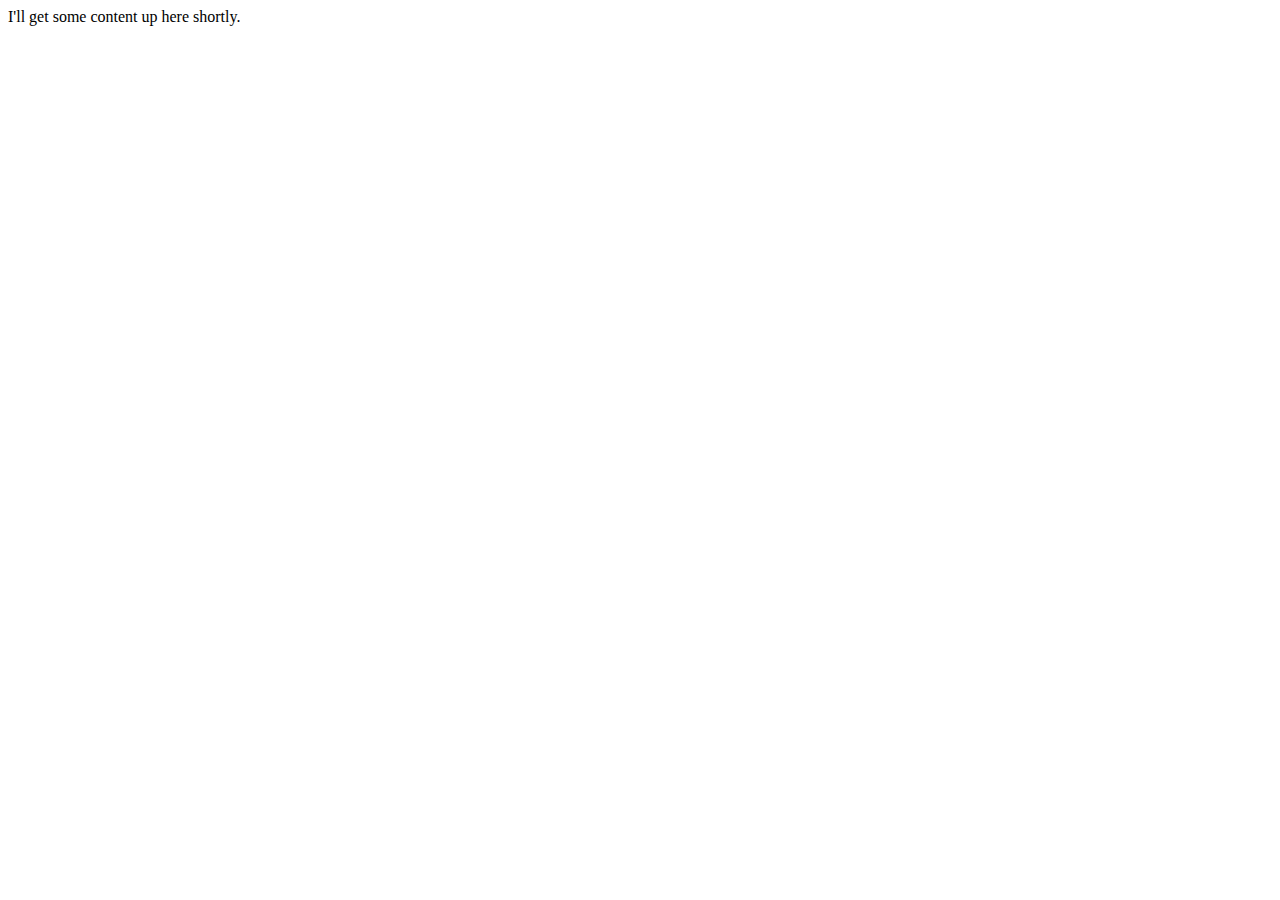
==== index.html @ 85f9c996 "added favicon" ====
<html>
  <head>
    <link rel="shortcut icon" href="/favicon.ico" type="image/x-icon">
    <link rel="icon" href="/favicon.ico" type="image/x-icon">
    <title>Andrew L. Van Slaars</title>
  </head>
  <body>
    <p>
      I'll get some content up here shortly.
    </p>
  </body>
</html>
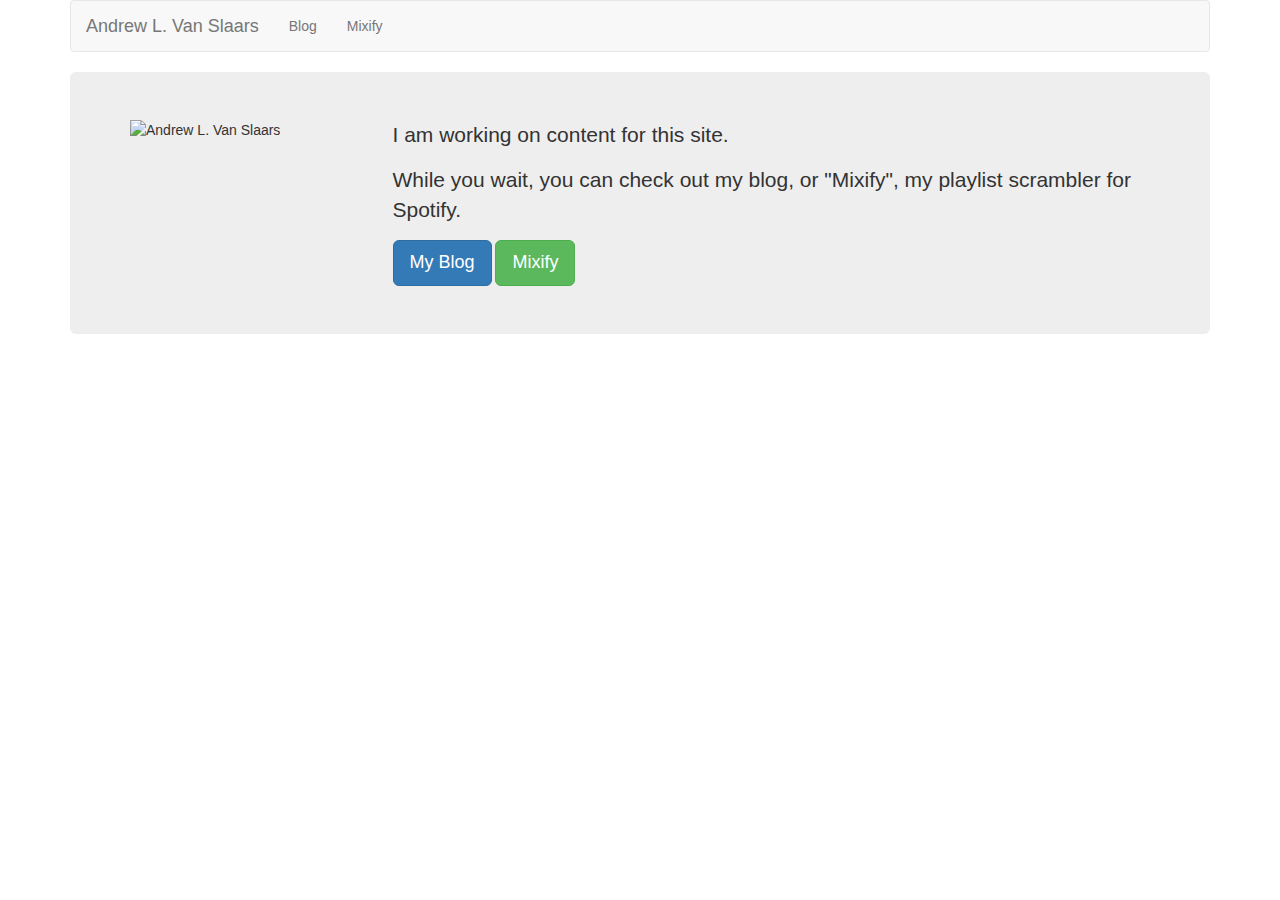
==== commit 394dd9e2: "Bower configured & installed bootstrap, setup basic home page with links to blog and mixify page" ====
--- a/index.html
+++ b/index.html
@@ -2,11 +2,84 @@
   <head>
     <link rel="shortcut icon" href="/favicon.ico" type="image/x-icon">
     <link rel="icon" href="/favicon.ico" type="image/x-icon">
+    <link rel="stylesheet" href="lib/bootstrap/dist/css/bootstrap.min.css" media="screen" title="bootstrap" charset="utf-8">
     <title>Andrew L. Van Slaars</title>
   </head>
-  <body>
-    <p>
-      I'll get some content up here shortly.
-    </p>
+  <body class="container">
+    <nav class="navbar navbar-default" role="navigation">
+      <div class="container-fluid">
+        <!-- Brand and toggle get grouped for better mobile display -->
+        <div class="navbar-header">
+          <button type="button" class="navbar-toggle collapsed" data-toggle="collapse" data-target="#bs-example-navbar-collapse-1">
+            <span class="sr-only">Toggle navigation</span>
+            <span class="icon-bar"></span>
+            <span class="icon-bar"></span>
+            <span class="icon-bar"></span>
+          </button>
+          <a class="navbar-brand" href="index.html">Andrew L. Van Slaars</a>
+        </div>
+
+        <!-- Collect the nav links, forms, and other content for toggling -->
+        <div class="collapse navbar-collapse" id="bs-example-navbar-collapse-1">
+          <ul class="nav navbar-nav">
+            <li><a href="http://avanslaars.tumblr.com">Blog</a></li>
+            <li><a href="mixify/index.html">Mixify</a></li>
+            <!-- <li class="dropdown">
+              <a href="#" class="dropdown-toggle" data-toggle="dropdown" role="button" aria-expanded="false">Dropdown <span class="caret"></span></a>
+              <ul class="dropdown-menu" role="menu">
+                <li><a href="#">Action</a></li>
+                <li><a href="#">Another action</a></li>
+                <li><a href="#">Something else here</a></li>
+                <li class="divider"></li>
+                <li><a href="#">Separated link</a></li>
+                <li class="divider"></li>
+                <li><a href="#">One more separated link</a></li>
+              </ul>
+            </li> -->
+          </ul>
+          <!-- <form class="navbar-form navbar-left" role="search">
+            <div class="form-group">
+              <input type="text" class="form-control" placeholder="Search">
+            </div>
+            <button type="submit" class="btn btn-default">Submit</button>
+          </form> -->
+          <!-- <ul class="nav navbar-nav navbar-right">
+            <li><a href="#">Link</a></li>
+            <li class="dropdown">
+              <a href="#" class="dropdown-toggle" data-toggle="dropdown" role="button" aria-expanded="false">Dropdown <span class="caret"></span></a>
+              <ul class="dropdown-menu" role="menu">
+                <li><a href="#">Action</a></li>
+                <li><a href="#">Another action</a></li>
+                <li><a href="#">Something else here</a></li>
+                <li class="divider"></li>
+                <li><a href="#">Separated link</a></li>
+              </ul>
+            </li>
+          </ul> -->
+        </div><!-- /.navbar-collapse -->
+      </div><!-- /.container-fluid -->
+    </nav>
+
+    <div class="jumbotron">
+      <div class="row">
+        <div class="col-xs-3">
+          <img src="http://www.gravatar.com/avatar/d51c49f6598774a4d7902e7aa694850b?s=200" alt="Andrew L. Van Slaars"/>
+        </div>
+        <div class="col-xs-9">
+          <div>
+            <p>
+              I am working on content for this site.
+            </p>
+            <p>
+              While you wait, you can check out my blog, or "Mixify", my playlist scrambler for Spotify.
+            </p>
+            <a class="btn btn-primary btn-lg" href="http://avanslaars.tumblr.com" role="button">My Blog</a>
+            <a class="btn btn-success btn-lg" href="mixify/index.html" role="button">Mixify</a>
+          </div>
+        </div>
+      </div>
+
+
+    </div>
   </body>
 </html>
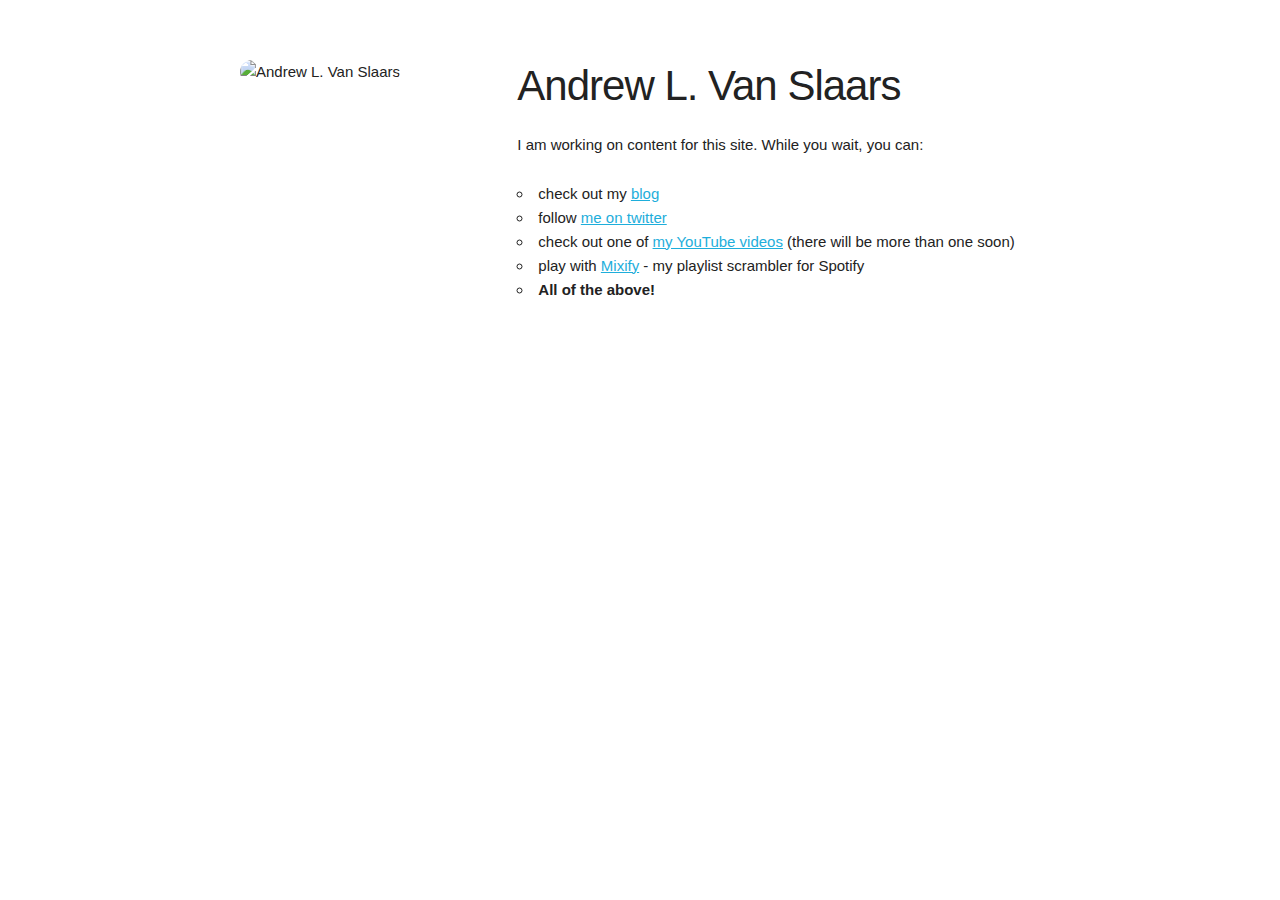
==== commit 45a7db0e: "Added skeleton css and cleaned up home page" ====
--- a/index.html
+++ b/index.html
@@ -2,84 +2,35 @@
   <head>
     <link rel="shortcut icon" href="/favicon.ico" type="image/x-icon">
     <link rel="icon" href="/favicon.ico" type="image/x-icon">
-    <link rel="stylesheet" href="lib/bootstrap/dist/css/bootstrap.min.css" media="screen" title="bootstrap" charset="utf-8">
+    <link rel="stylesheet" href="lib/skeleton-css/css/normalize.css" charset="utf-8">
+    <link rel="stylesheet" href="lib/skeleton-css/css/skeleton.css" charset="utf-8">
+    <link rel="stylesheet" href="/custom.css" charset="utf-8">
     <title>Andrew L. Van Slaars</title>
   </head>
-  <body class="container">
-    <nav class="navbar navbar-default" role="navigation">
-      <div class="container-fluid">
-        <!-- Brand and toggle get grouped for better mobile display -->
-        <div class="navbar-header">
-          <button type="button" class="navbar-toggle collapsed" data-toggle="collapse" data-target="#bs-example-navbar-collapse-1">
-            <span class="sr-only">Toggle navigation</span>
-            <span class="icon-bar"></span>
-            <span class="icon-bar"></span>
-            <span class="icon-bar"></span>
-          </button>
-          <a class="navbar-brand" href="index.html">Andrew L. Van Slaars</a>
-        </div>
-
-        <!-- Collect the nav links, forms, and other content for toggling -->
-        <div class="collapse navbar-collapse" id="bs-example-navbar-collapse-1">
-          <ul class="nav navbar-nav">
-            <li><a href="http://avanslaars.tumblr.com">Blog</a></li>
-            <li><a href="mixify/index.html">Mixify</a></li>
-            <!-- <li class="dropdown">
-              <a href="#" class="dropdown-toggle" data-toggle="dropdown" role="button" aria-expanded="false">Dropdown <span class="caret"></span></a>
-              <ul class="dropdown-menu" role="menu">
-                <li><a href="#">Action</a></li>
-                <li><a href="#">Another action</a></li>
-                <li><a href="#">Something else here</a></li>
-                <li class="divider"></li>
-                <li><a href="#">Separated link</a></li>
-                <li class="divider"></li>
-                <li><a href="#">One more separated link</a></li>
-              </ul>
-            </li> -->
-          </ul>
-          <!-- <form class="navbar-form navbar-left" role="search">
-            <div class="form-group">
-              <input type="text" class="form-control" placeholder="Search">
-            </div>
-            <button type="submit" class="btn btn-default">Submit</button>
-          </form> -->
-          <!-- <ul class="nav navbar-nav navbar-right">
-            <li><a href="#">Link</a></li>
-            <li class="dropdown">
-              <a href="#" class="dropdown-toggle" data-toggle="dropdown" role="button" aria-expanded="false">Dropdown <span class="caret"></span></a>
-              <ul class="dropdown-menu" role="menu">
-                <li><a href="#">Action</a></li>
-                <li><a href="#">Another action</a></li>
-                <li><a href="#">Something else here</a></li>
-                <li class="divider"></li>
-                <li><a href="#">Separated link</a></li>
-              </ul>
-            </li>
-          </ul> -->
-        </div><!-- /.navbar-collapse -->
-      </div><!-- /.container-fluid -->
-    </nav>
-
-    <div class="jumbotron">
-      <div class="row">
-        <div class="col-xs-3">
-          <img src="http://www.gravatar.com/avatar/d51c49f6598774a4d7902e7aa694850b?s=200" alt="Andrew L. Van Slaars"/>
-        </div>
-        <div class="col-xs-9">
-          <div>
+  <body>
+    <div class="container">
+      <section class="header">
+        <div class="row">
+          <div class="one-third column">
+            <img src="http://www.gravatar.com/avatar/d51c49f6598774a4d7902e7aa694850b?s=200"
+              class="img-rounded" alt="Andrew L. Van Slaars"/>
+          </div>
+          <div class="two-thirds column">
+            <h2>Andrew L. Van Slaars</h2>
             <p>
               I am working on content for this site.
+              While you wait, you can:
             </p>
-            <p>
-              While you wait, you can check out my blog, or "Mixify", my playlist scrambler for Spotify.
-            </p>
-            <a class="btn btn-primary btn-lg" href="http://avanslaars.tumblr.com" role="button">My Blog</a>
-            <a class="btn btn-success btn-lg" href="mixify/index.html" role="button">Mixify</a>
+            <ul>
+              <li>check out my <a href="https://medium.com/@avanslaars">blog</a></li>
+              <li>follow <a href="https://twitter.com/avanslaars">me on twitter</a></li>
+              <li>check out one of <a href="https://www.youtube.com/channel/UC1EPLJ19SMAUpu0LOt8a4IA">my YouTube videos</a> (there will be more than one soon)</li>
+              <li>play with <a href="mixify/index.html" role="button">Mixify</a> - my playlist scrambler for Spotify</li>
+              <li><strong>All of the above!</strong></li>
+            </ul>
           </div>
         </div>
-      </div>
-
-
+      </section>
     </div>
   </body>
 </html>
--- a/lib/skeleton-css/css/skeleton.css
+++ b/lib/skeleton-css/css/skeleton.css
@@ -0,0 +1,418 @@
+/*
+* Skeleton V2.0.4
+* Copyright 2014, Dave Gamache
+* www.getskeleton.com
+* Free to use under the MIT license.
+* http://www.opensource.org/licenses/mit-license.php
+* 12/29/2014
+*/
+
+
+/* Table of contents
+––––––––––––––––––––––––––––––––––––––––––––––––––
+- Grid
+- Base Styles
+- Typography
+- Links
+- Buttons
+- Forms
+- Lists
+- Code
+- Tables
+- Spacing
+- Utilities
+- Clearing
+- Media Queries
+*/
+
+
+/* Grid
+–––––––––––––––––––––––––––––––––––––––––––––––––– */
+.container {
+  position: relative;
+  width: 100%;
+  max-width: 960px;
+  margin: 0 auto;
+  padding: 0 20px;
+  box-sizing: border-box; }
+.column,
+.columns {
+  width: 100%;
+  float: left;
+  box-sizing: border-box; }
+
+/* For devices larger than 400px */
+@media (min-width: 400px) {
+  .container {
+    width: 85%;
+    padding: 0; }
+}
+
+/* For devices larger than 550px */
+@media (min-width: 550px) {
+  .container {
+    width: 80%; }
+  .column,
+  .columns {
+    margin-left: 4%; }
+  .column:first-child,
+  .columns:first-child {
+    margin-left: 0; }
+
+  .one.column,
+  .one.columns                    { width: 4.66666666667%; }
+  .two.columns                    { width: 13.3333333333%; }
+  .three.columns                  { width: 22%;            }
+  .four.columns                   { width: 30.6666666667%; }
+  .five.columns                   { width: 39.3333333333%; }
+  .six.columns                    { width: 48%;            }
+  .seven.columns                  { width: 56.6666666667%; }
+  .eight.columns                  { width: 65.3333333333%; }
+  .nine.columns                   { width: 74.0%;          }
+  .ten.columns                    { width: 82.6666666667%; }
+  .eleven.columns                 { width: 91.3333333333%; }
+  .twelve.columns                 { width: 100%; margin-left: 0; }
+
+  .one-third.column               { width: 30.6666666667%; }
+  .two-thirds.column              { width: 65.3333333333%; }
+
+  .one-half.column                { width: 48%; }
+
+  /* Offsets */
+  .offset-by-one.column,
+  .offset-by-one.columns          { margin-left: 8.66666666667%; }
+  .offset-by-two.column,
+  .offset-by-two.columns          { margin-left: 17.3333333333%; }
+  .offset-by-three.column,
+  .offset-by-three.columns        { margin-left: 26%;            }
+  .offset-by-four.column,
+  .offset-by-four.columns         { margin-left: 34.6666666667%; }
+  .offset-by-five.column,
+  .offset-by-five.columns         { margin-left: 43.3333333333%; }
+  .offset-by-six.column,
+  .offset-by-six.columns          { margin-left: 52%;            }
+  .offset-by-seven.column,
+  .offset-by-seven.columns        { margin-left: 60.6666666667%; }
+  .offset-by-eight.column,
+  .offset-by-eight.columns        { margin-left: 69.3333333333%; }
+  .offset-by-nine.column,
+  .offset-by-nine.columns         { margin-left: 78.0%;          }
+  .offset-by-ten.column,
+  .offset-by-ten.columns          { margin-left: 86.6666666667%; }
+  .offset-by-eleven.column,
+  .offset-by-eleven.columns       { margin-left: 95.3333333333%; }
+
+  .offset-by-one-third.column,
+  .offset-by-one-third.columns    { margin-left: 34.6666666667%; }
+  .offset-by-two-thirds.column,
+  .offset-by-two-thirds.columns   { margin-left: 69.3333333333%; }
+
+  .offset-by-one-half.column,
+  .offset-by-one-half.columns     { margin-left: 52%; }
+
+}
+
+
+/* Base Styles
+–––––––––––––––––––––––––––––––––––––––––––––––––– */
+/* NOTE
+html is set to 62.5% so that all the REM measurements throughout Skeleton
+are based on 10px sizing. So basically 1.5rem = 15px :) */
+html {
+  font-size: 62.5%; }
+body {
+  font-size: 1.5em; /* currently ems cause chrome bug misinterpreting rems on body element */
+  line-height: 1.6;
+  font-weight: 400;
+  font-family: "Raleway", "HelveticaNeue", "Helvetica Neue", Helvetica, Arial, sans-serif;
+  color: #222; }
+
+
+/* Typography
+–––––––––––––––––––––––––––––––––––––––––––––––––– */
+h1, h2, h3, h4, h5, h6 {
+  margin-top: 0;
+  margin-bottom: 2rem;
+  font-weight: 300; }
+h1 { font-size: 4.0rem; line-height: 1.2;  letter-spacing: -.1rem;}
+h2 { font-size: 3.6rem; line-height: 1.25; letter-spacing: -.1rem; }
+h3 { font-size: 3.0rem; line-height: 1.3;  letter-spacing: -.1rem; }
+h4 { font-size: 2.4rem; line-height: 1.35; letter-spacing: -.08rem; }
+h5 { font-size: 1.8rem; line-height: 1.5;  letter-spacing: -.05rem; }
+h6 { font-size: 1.5rem; line-height: 1.6;  letter-spacing: 0; }
+
+/* Larger than phablet */
+@media (min-width: 550px) {
+  h1 { font-size: 5.0rem; }
+  h2 { font-size: 4.2rem; }
+  h3 { font-size: 3.6rem; }
+  h4 { font-size: 3.0rem; }
+  h5 { font-size: 2.4rem; }
+  h6 { font-size: 1.5rem; }
+}
+
+p {
+  margin-top: 0; }
+
+
+/* Links
+–––––––––––––––––––––––––––––––––––––––––––––––––– */
+a {
+  color: #1EAEDB; }
+a:hover {
+  color: #0FA0CE; }
+
+
+/* Buttons
+–––––––––––––––––––––––––––––––––––––––––––––––––– */
+.button,
+button,
+input[type="submit"],
+input[type="reset"],
+input[type="button"] {
+  display: inline-block;
+  height: 38px;
+  padding: 0 30px;
+  color: #555;
+  text-align: center;
+  font-size: 11px;
+  font-weight: 600;
+  line-height: 38px;
+  letter-spacing: .1rem;
+  text-transform: uppercase;
+  text-decoration: none;
+  white-space: nowrap;
+  background-color: transparent;
+  border-radius: 4px;
+  border: 1px solid #bbb;
+  cursor: pointer;
+  box-sizing: border-box; }
+.button:hover,
+button:hover,
+input[type="submit"]:hover,
+input[type="reset"]:hover,
+input[type="button"]:hover,
+.button:focus,
+button:focus,
+input[type="submit"]:focus,
+input[type="reset"]:focus,
+input[type="button"]:focus {
+  color: #333;
+  border-color: #888;
+  outline: 0; }
+.button.button-primary,
+button.button-primary,
+input[type="submit"].button-primary,
+input[type="reset"].button-primary,
+input[type="button"].button-primary {
+  color: #FFF;
+  background-color: #33C3F0;
+  border-color: #33C3F0; }
+.button.button-primary:hover,
+button.button-primary:hover,
+input[type="submit"].button-primary:hover,
+input[type="reset"].button-primary:hover,
+input[type="button"].button-primary:hover,
+.button.button-primary:focus,
+button.button-primary:focus,
+input[type="submit"].button-primary:focus,
+input[type="reset"].button-primary:focus,
+input[type="button"].button-primary:focus {
+  color: #FFF;
+  background-color: #1EAEDB;
+  border-color: #1EAEDB; }
+
+
+/* Forms
+–––––––––––––––––––––––––––––––––––––––––––––––––– */
+input[type="email"],
+input[type="number"],
+input[type="search"],
+input[type="text"],
+input[type="tel"],
+input[type="url"],
+input[type="password"],
+textarea,
+select {
+  height: 38px;
+  padding: 6px 10px; /* The 6px vertically centers text on FF, ignored by Webkit */
+  background-color: #fff;
+  border: 1px solid #D1D1D1;
+  border-radius: 4px;
+  box-shadow: none;
+  box-sizing: border-box; }
+/* Removes awkward default styles on some inputs for iOS */
+input[type="email"],
+input[type="number"],
+input[type="search"],
+input[type="text"],
+input[type="tel"],
+input[type="url"],
+input[type="password"],
+textarea {
+  -webkit-appearance: none;
+     -moz-appearance: none;
+          appearance: none; }
+textarea {
+  min-height: 65px;
+  padding-top: 6px;
+  padding-bottom: 6px; }
+input[type="email"]:focus,
+input[type="number"]:focus,
+input[type="search"]:focus,
+input[type="text"]:focus,
+input[type="tel"]:focus,
+input[type="url"]:focus,
+input[type="password"]:focus,
+textarea:focus,
+select:focus {
+  border: 1px solid #33C3F0;
+  outline: 0; }
+label,
+legend {
+  display: block;
+  margin-bottom: .5rem;
+  font-weight: 600; }
+fieldset {
+  padding: 0;
+  border-width: 0; }
+input[type="checkbox"],
+input[type="radio"] {
+  display: inline; }
+label > .label-body {
+  display: inline-block;
+  margin-left: .5rem;
+  font-weight: normal; }
+
+
+/* Lists
+–––––––––––––––––––––––––––––––––––––––––––––––––– */
+ul {
+  list-style: circle inside; }
+ol {
+  list-style: decimal inside; }
+ol, ul {
+  padding-left: 0;
+  margin-top: 0; }
+ul ul,
+ul ol,
+ol ol,
+ol ul {
+  margin: 1.5rem 0 1.5rem 3rem;
+  font-size: 90%; }
+li {
+  margin-bottom: 1rem; }
+
+
+/* Code
+–––––––––––––––––––––––––––––––––––––––––––––––––– */
+code {
+  padding: .2rem .5rem;
+  margin: 0 .2rem;
+  font-size: 90%;
+  white-space: nowrap;
+  background: #F1F1F1;
+  border: 1px solid #E1E1E1;
+  border-radius: 4px; }
+pre > code {
+  display: block;
+  padding: 1rem 1.5rem;
+  white-space: pre; }
+
+
+/* Tables
+–––––––––––––––––––––––––––––––––––––––––––––––––– */
+th,
+td {
+  padding: 12px 15px;
+  text-align: left;
+  border-bottom: 1px solid #E1E1E1; }
+th:first-child,
+td:first-child {
+  padding-left: 0; }
+th:last-child,
+td:last-child {
+  padding-right: 0; }
+
+
+/* Spacing
+–––––––––––––––––––––––––––––––––––––––––––––––––– */
+button,
+.button {
+  margin-bottom: 1rem; }
+input,
+textarea,
+select,
+fieldset {
+  margin-bottom: 1.5rem; }
+pre,
+blockquote,
+dl,
+figure,
+table,
+p,
+ul,
+ol,
+form {
+  margin-bottom: 2.5rem; }
+
+
+/* Utilities
+–––––––––––––––––––––––––––––––––––––––––––––––––– */
+.u-full-width {
+  width: 100%;
+  box-sizing: border-box; }
+.u-max-full-width {
+  max-width: 100%;
+  box-sizing: border-box; }
+.u-pull-right {
+  float: right; }
+.u-pull-left {
+  float: left; }
+
+
+/* Misc
+–––––––––––––––––––––––––––––––––––––––––––––––––– */
+hr {
+  margin-top: 3rem;
+  margin-bottom: 3.5rem;
+  border-width: 0;
+  border-top: 1px solid #E1E1E1; }
+
+
+/* Clearing
+–––––––––––––––––––––––––––––––––––––––––––––––––– */
+
+/* Self Clearing Goodness */
+.container:after,
+.row:after,
+.u-cf {
+  content: "";
+  display: table;
+  clear: both; }
+
+
+/* Media Queries
+–––––––––––––––––––––––––––––––––––––––––––––––––– */
+/*
+Note: The best way to structure the use of media queries is to create the queries
+near the relevant code. For example, if you wanted to change the styles for buttons
+on small devices, paste the mobile query code up in the buttons section and style it
+there.
+*/
+
+
+/* Larger than mobile */
+@media (min-width: 400px) {}
+
+/* Larger than phablet (also point when grid becomes active) */
+@media (min-width: 550px) {}
+
+/* Larger than tablet */
+@media (min-width: 750px) {}
+
+/* Larger than desktop */
+@media (min-width: 1000px) {}
+
+/* Larger than Desktop HD */
+@media (min-width: 1200px) {}
--- a/custom.css
+++ b/custom.css
@@ -0,0 +1,16 @@
+.img-rounded{
+  border-radius:100px;
+}
+
+.header {
+  margin-top: 6rem;
+  /*text-align: center;*/
+}
+
+.container {
+  max-width: 800px;
+}
+
+li{
+  margin-bottom:0rem;
+}
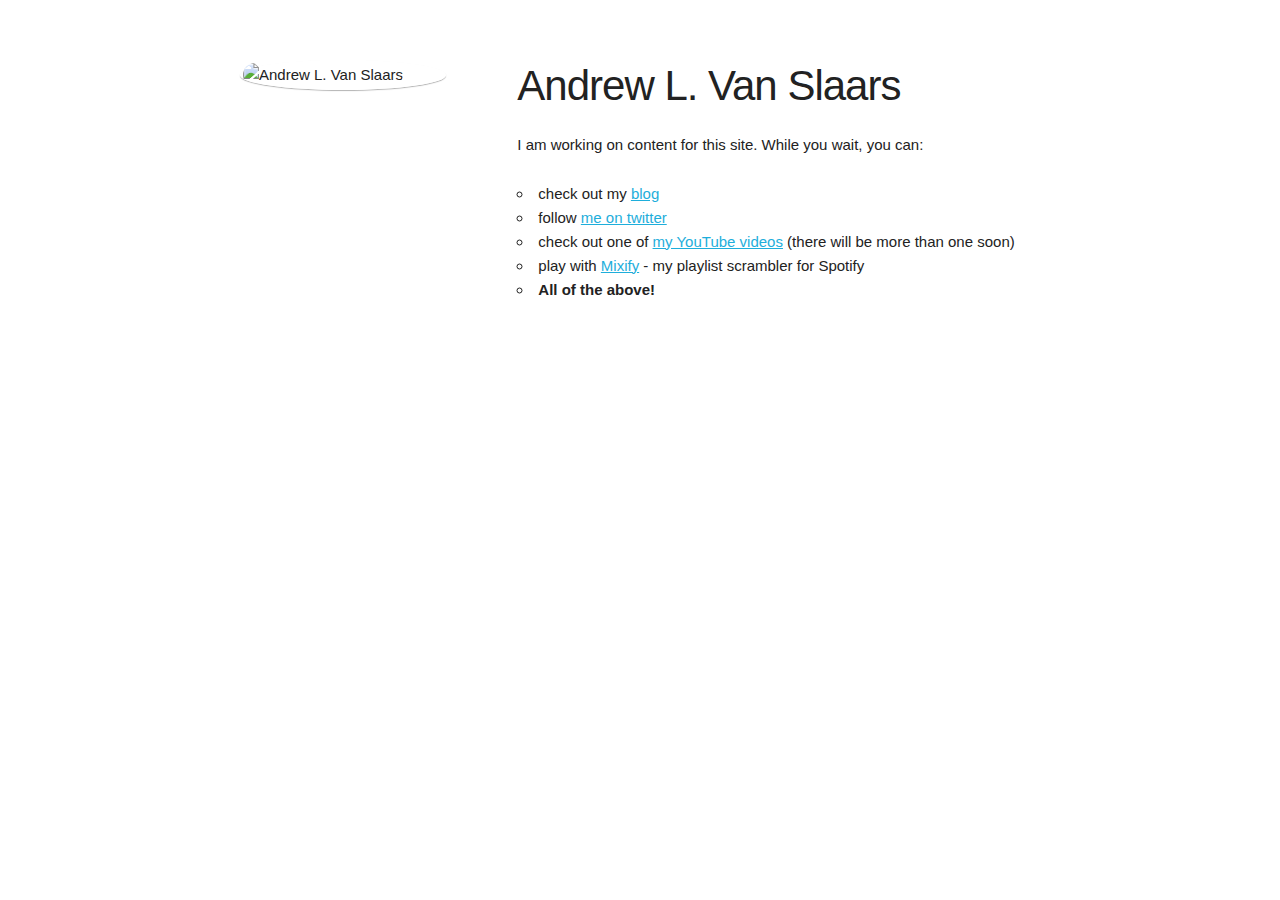
==== commit cccd4c51: "Added border to home page image" ====
--- a/index.html
+++ b/index.html
@@ -12,8 +12,10 @@
       <section class="header">
         <div class="row">
           <div class="one-third column">
-            <img src="http://www.gravatar.com/avatar/d51c49f6598774a4d7902e7aa694850b?s=200"
-              class="img-rounded" alt="Andrew L. Van Slaars"/>
+            <div class="img-border">
+              <img src="http://www.gravatar.com/avatar/d51c49f6598774a4d7902e7aa694850b?s=200"
+                class="img-rounded" alt="Andrew L. Van Slaars"/>
+            </div>
           </div>
           <div class="two-thirds column">
             <h2>Andrew L. Van Slaars</h2>
--- a/custom.css
+++ b/custom.css
@@ -1,3 +1,10 @@
+.img-border{
+  width:200px;
+  border:3px solid #fff;
+  border-radius:100%;
+  box-shadow:0 1px 1px rgba(0,0,0,0.3);
+}
+
 .img-rounded{
   border-radius:100px;
 }
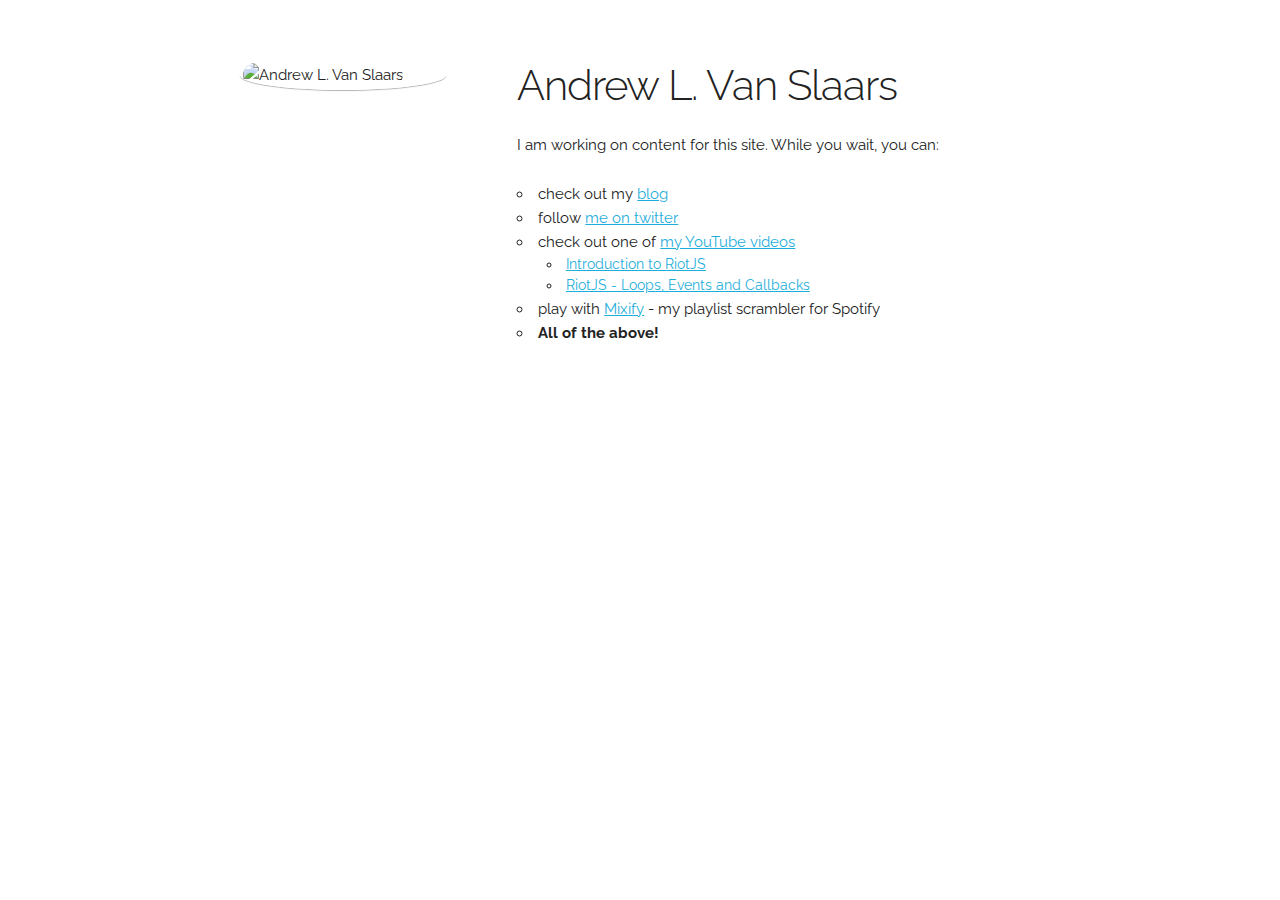
==== commit 73f75fbc: "Added video links" ====
--- a/index.html
+++ b/index.html
@@ -1,6 +1,7 @@
 <html>
   <head>
     <link rel="shortcut icon" href="/favicon.ico" type="image/x-icon">
+    <link href="//fonts.googleapis.com/css?family=Raleway:400,300,600" rel="stylesheet" type="text/css">
     <link rel="icon" href="/favicon.ico" type="image/x-icon">
     <link rel="stylesheet" href="lib/skeleton-css/css/normalize.css" charset="utf-8">
     <link rel="stylesheet" href="lib/skeleton-css/css/skeleton.css" charset="utf-8">
@@ -26,7 +27,11 @@
             <ul>
               <li>check out my <a href="https://medium.com/@avanslaars">blog</a></li>
               <li>follow <a href="https://twitter.com/avanslaars">me on twitter</a></li>
-              <li>check out one of <a href="https://www.youtube.com/channel/UC1EPLJ19SMAUpu0LOt8a4IA">my YouTube videos</a> (there will be more than one soon)</li>
+              <li>check out one of <a href="https://www.youtube.com/channel/UC1EPLJ19SMAUpu0LOt8a4IA">my YouTube videos</a></li>
+                <ul>
+                  <li><a href="https://www.youtube.com/watch?v=al87U6NgRTc">Introduction to RiotJS</a></li>
+                  <li><a href="https://www.youtube.com/watch?v=T-ZV9dv93sw"> RiotJS - Loops, Events and Callbacks</a></li>
+                </ul>
               <li>play with <a href="mixify/index.html" role="button">Mixify</a> - my playlist scrambler for Spotify</li>
               <li><strong>All of the above!</strong></li>
             </ul>
--- a/custom.css
+++ b/custom.css
@@ -21,3 +21,8 @@
 li{
   margin-bottom:0rem;
 }
+
+ul > ul{
+  margin-top:0rem;
+  margin-bottom:0rem;
+}
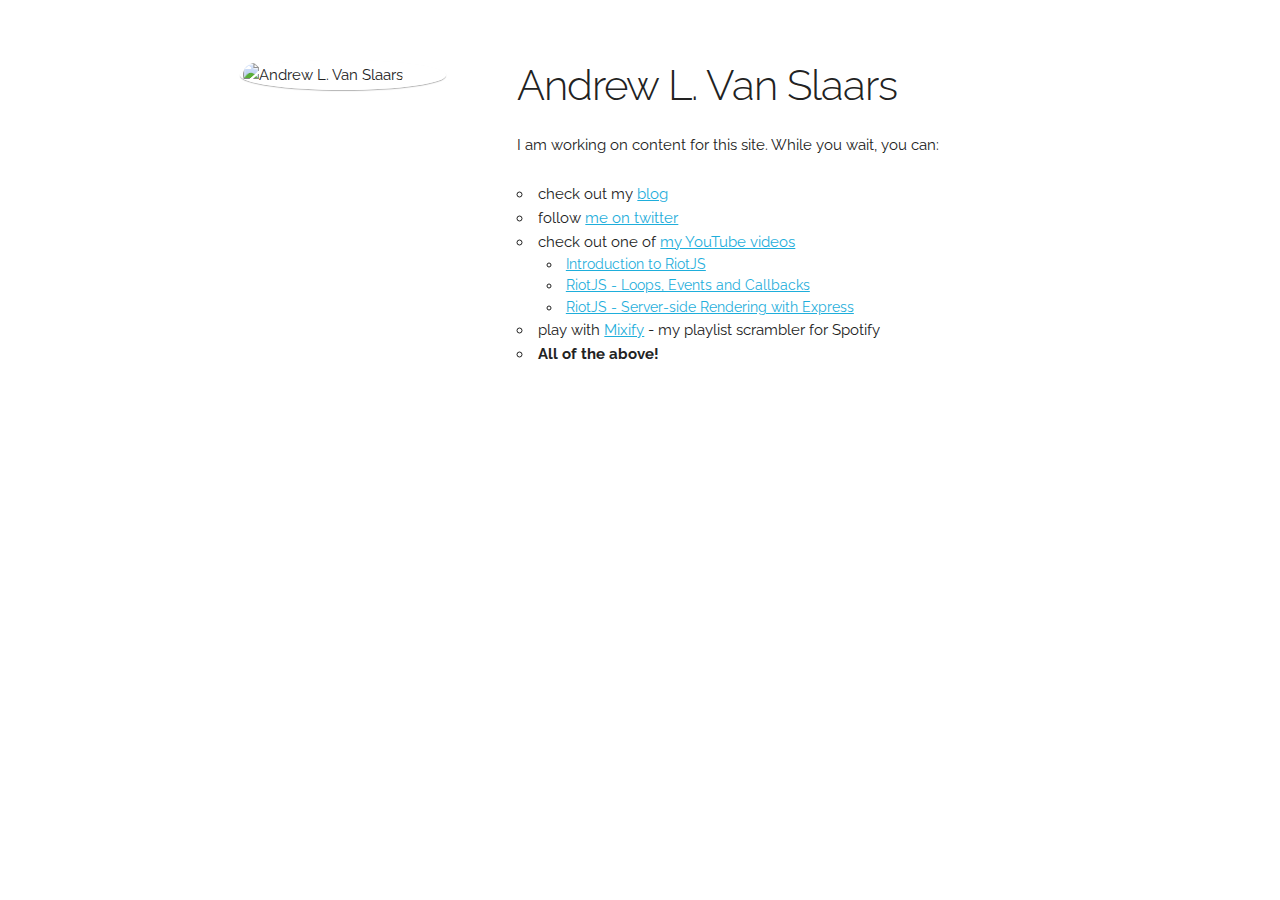
==== commit 3504bcab: "Added link to server side rendering video" ====
--- a/index.html
+++ b/index.html
@@ -31,6 +31,7 @@
                 <ul>
                   <li><a href="https://www.youtube.com/watch?v=al87U6NgRTc">Introduction to RiotJS</a></li>
                   <li><a href="https://www.youtube.com/watch?v=T-ZV9dv93sw"> RiotJS - Loops, Events and Callbacks</a></li>
+                  <li><a href="http://youtu.be/6ww1UXGJzcs">RiotJS - Server-side Rendering with Express</a></li>
                 </ul>
               <li>play with <a href="mixify/index.html" role="button">Mixify</a> - my playlist scrambler for Spotify</li>
               <li><strong>All of the above!</strong></li>
@@ -39,5 +40,16 @@
         </div>
       </section>
     </div>
+
+    <script>
+      (function(i,s,o,g,r,a,m){i['GoogleAnalyticsObject']=r;i[r]=i[r]||function(){
+      (i[r].q=i[r].q||[]).push(arguments)},i[r].l=1*new Date();a=s.createElement(o),
+      m=s.getElementsByTagName(o)[0];a.async=1;a.src=g;m.parentNode.insertBefore(a,m)
+      })(window,document,'script','//www.google-analytics.com/analytics.js','ga');
+
+      ga('create', 'UA-1131431-11', 'auto');
+      ga('send', 'pageview');
+
+    </script>
   </body>
 </html>
